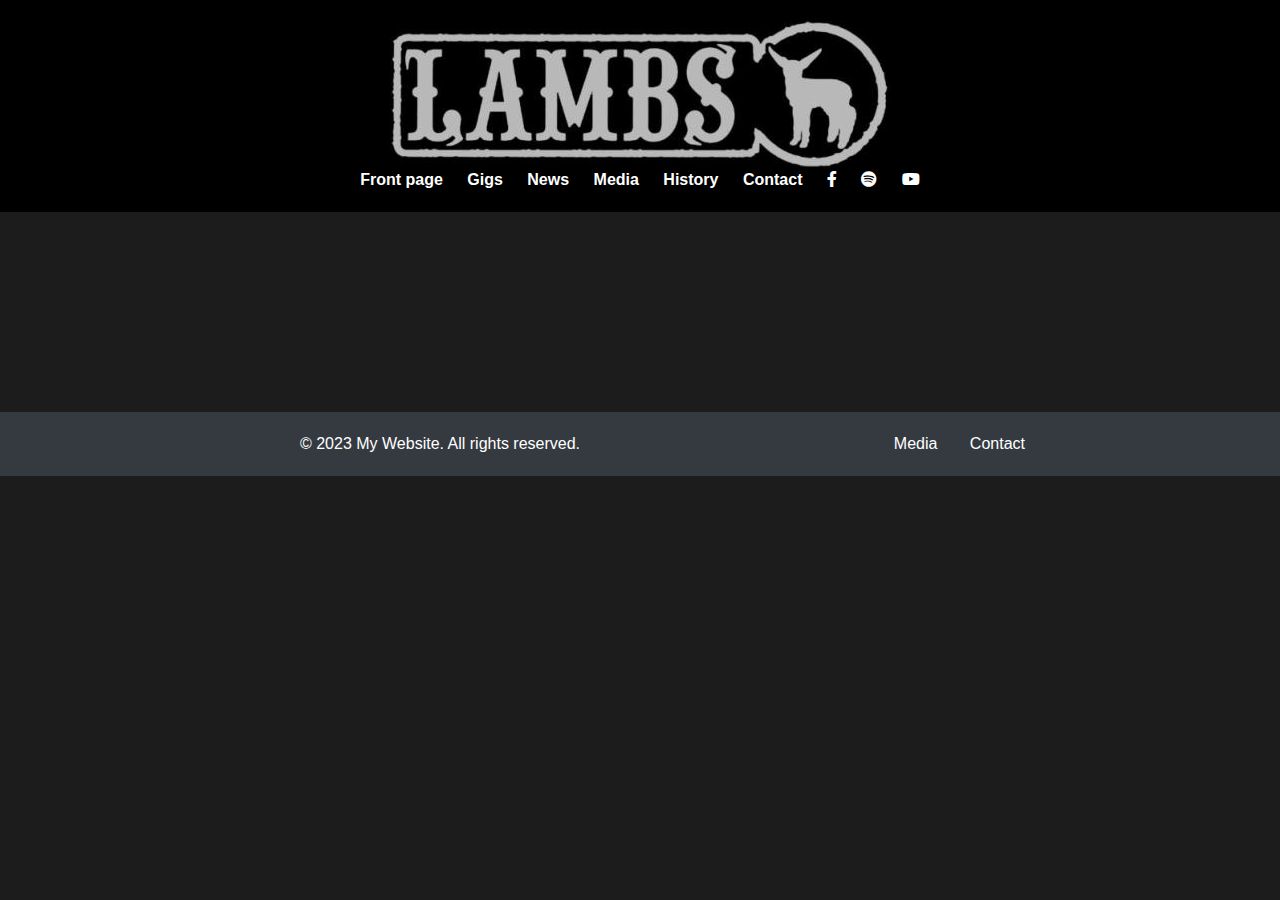
==== lambs projekti/historia.html @ 6f6c1f6e "Update historia.html" ====
<!DOCTYPE html>
<html>
<head>

    <title>Lambs</title>
    <meta charset="UTF-8">
    <meta name="description" content="HTML sivupohja">
    <meta name="author" content="">
    <meta name="keywords" content="lambs, tornio, hevi, rock, metal, lampaat, guns n ammo, disappointment way of life, doing it, heart of stone">
    <meta name="viewport" content="width=device-width,initial-scale=1.0">

    <!-- Bootstrap CSS -->
    <link rel="stylesheet" href="https://cdn.jsdelivr.net/npm/bootstrap@4.3.1/dist/css/bootstrap.min.css" integrity="sha384-ggOyR0iXCbMQv3Xipma34MD+dH/1fQ784/j6cY/iJTQUOhcWr7x9JvoRxT2MZw1T" crossorigin="anonymous">
    <link rel="stylesheet" href="https://cdnjs.cloudflare.com/ajax/libs/font-awesome/5.15.3/css/all.min.css" />
    <link rel="stylesheet" href="koodit/css/tyylit.css">
    <!-- Favicon-->
    <link rel="apple-touch-icon" sizes="180x180" href="favicon/apple-touch-icon.png">
    <link rel="icon" type="image/png" sizes="32x32" href="favicon/favicon-32x32.png">
    <link rel="icon" type="image/png" sizes="16x16" href="favicon/favicon-16x16.png">
    <link rel="manifest" href="/site.webmanifest">    
</head>
<body>
    <header>
        <a href="#"><img src="img/logo.jpg" alt="lambs"></a>
        <nav>
            <script>
            $(window).scroll(function() {
              var header = $("header");
              var scroll = $(window).scrollTop();
            
              if (scroll >= 150) {
                header.addClass("sticky-header");
              } else {
                header.removeClass("sticky-header");
              }
            });
          </script>
          <ul>
            <li><a href="index.html">Front page</a></li>
            <li><a href="keikkakalenteri.html">Gigs</a></li>
            <li><a href="uutiset.html">News</a></li>
            <li><a href="media.php">Media</a></li>
            <li><a href="historia.html">History</a></li>
            <li><a href="https://www.facebook.com/lambsrnr/">Contact</a></li>
            <li><a href="https://www.facebook.com/lambsrnr/"><i class="fab fa-facebook-f"></i></a></li>
            <li><a href="https://open.spotify.com/artist/5J3AcDsarvqsLXoIOdc80i?go=1&sp_cid=99263ed66ce7023966c77560bd58a3b1&utm_source=embed_player_p&utm_medium=desktop&nd=1"><i class="fab fa-spotify"></i></a></li>
            <li><a href="https://www.youtube.com/playlist?list=PL437A552EBAAB6DA8"><i class="fab fa-youtube"></i></a></li>
          </ul>
        </nav>
    <div class="row">
      </header>

      
      <div class="hero" id="history-container"></div>
      
      <script>
        fetch('http://localhost/lambsprojekti/backend/haeHistoria.php')
          .then(response => response.json())
          .then(data => {
            const historyContainer = document.getElementById('history-container');
            const history = data.historia;
            for (let i = 0; i < history.length; i++) {
              const item = history[i];
              const itemElement = document.createElement('div');
              itemElement.className = 'history-item';
              itemElement.innerHTML = `
              <h1>Historia</h1>
              <p>${item.historia}</p>
              `;
              historyContainer.appendChild(itemElement);
            }
          })
          .catch(error => {
            console.error('Virhe tietojen haussa:', error);
          });
      </script>
</body>


<footer class="footer bg-dark text-white">
    <div class="container">
      <div class="row">
        <div class="col-sm-6">
          <p class="m-0">&copy; 2023 My Website. All rights reserved.</p>
        </div>
        <div class="col-sm-6">
          <ul class="list-inline text-sm-end mb-0">
            <li class="list-inline-item me-4"><a href="#" >Media</a></li>
            <li class="list-inline-item"><a href="https://www.facebook.com/lambsrnr/" >Contact</a></li>
          </ul>
        </div>
      </div>
    </div>
  </footer>
</body>
</html>
---- lambs projekti/koodit/css/tyylit.css ----
body {
    font-family: Arial, sans-serif;
    background-color: #1c1c1c;
    color: #fff;
  }

  header {
    background-color: #000;
    padding: 20px;
  }

.sticky-header {
  position: fixed;
  top: -20px; /* Alotuskohta, jossa header on piilotettu näkyvistä */
  left: 0;
  right: 0;
  z-index: 9999;
  opacity: 1;
  transition: top 1.5s ease-in-out;
}

.sticky-header.visible {
  top: 0; /* Uusi paikka, jossa header näkyy */
}
  a:hover {
    color: rgb(194, 194, 194);
  }

  nav {
    display: flex;
    justify-content: center;
  }
  
  nav ul {
    list-style: none;
    margin: 0;
    padding: 0;
  }
  
  nav li {
    display: inline-block;
    margin: 0 10px;
  }
  
  nav a {
    color: #fff;
    text-decoration: none;
    font-weight: bold;
  }

  .hero {
    background-image: url("https://example.com/hero-image.jpg");
    background-size: cover;
    background-position: center;
    text-align: center;
    padding: 100px 0;
  }
  
  .container {
    max-width: 800px;
    margin: 0 auto;
    padding: 0 15px;
  }
  
  .hero h1 {
    font-size: 48px;
    margin: 0;
    color: #fff;
    text-shadow: 2px 2px 0 #000;
  }
  
  .hero p {
    font-size: 18px;
    margin: 20px 0;
    color: #fff;
  }
  
  .btn {
    display: inline-block;
    background-color: #fff;
    color: #000;
    padding: 10px 20px;
    border-radius: 5px;
    text-decoration: none;
    font-weight: bold;
    margin-top: 20px;
  }
  .btn1 {
  display: inline-block;
  background-color: #fa1414;
  color: #ffffff;
  padding: 10px 20px;
  border-radius: 5px;
  text-decoration: none;
  font-weight: bold;
  margin-top: 20px;
}
  .features {
    padding: 50px 0;
    text-align: center;
  }
  
  .features h2 {
    font-size: 36px;
    margin-bottom: 50px;
  }
  
  .feature {
    display: inline-block;
    margin: 0 20px;
  }
  
  .feature img {
    width: 100%;
    border-radius: 5px;
  }
  
  .feature h3 {
    font-size: 24px;
    margin: 20px 0;
  }
  
  .feature p {
    font-size: 18px;
    margin: 0;
  }
  
  footer {
    background-color: black;
    color: white;
    padding: 20px;
    text-align: center;
    position: relative;
    z-index: 2;
  }
  
  .footer p {
    margin: 0;
  }
  
  .footer ul {
    list-style: none;
    margin: 0;
    padding: 0;
    text-align: right;
  }
  
  .footer ul li {
    display: inline-block;
    margin-left: 20px;
    color:white;
  }
  .footer a {
    color: white;
  }
  .footer a:hover{
    color: rgb(194, 194, 194);
  }
  header img {
    display: block;
    margin: 0 auto;
  }
  .iframe-section {
    position: relative;
    z-index: 1;
  }
  
  .iframe-wrapper {
    max-width: 960px;
    margin: 0 auto;
  }
  
  .iframe-wrapper p {
    margin: 0;
    text-align: center;
  }
  .iframe{
    margin: 0;
    text-align: center;
  }

  #news-container {
    max-width: 800px;
    margin: 20px auto;
    display: flex;
    flex-wrap: wrap;
    justify-content: center;
    align-items: center;
  }

  .news-item {
    width: 100%;
    max-width: 800px;
    margin: 20px auto;
    padding: 20px;
    background-color: #b8b8b8;
    box-shadow: 0 2px 5px rgba(0, 0, 0, 0.2);
    border-radius: 5px;
    text-align: left;
    position: relative;
    
    }
    
    .news-item::before {
    content: "";
    position: absolute;
    top: 0;
    left: -20px;
    width: 5px;
    height: 100%;
    background-color: #333;
    border-radius: 5px;
    }
    
    .news-item h2 {
    font-size: 30px;
    margin-bottom: 10px;
    color: #333;
    text-align: center;
    }
    
    .news-item p {
    font-size: 16px;
    color: #000000;
    line-height: 1.5;
    }
    
    .news-item a {
    display: inline-block;
    margin-top: 20px;
    padding: 10px 20px;
    background-color: #333;
    color: #333;
    text-decoration: none;
    border-radius: 5px;
    transition: background-color 0.3s ease;
    }

    .facebook-kontti {
      max-width: 500px;
      margin: 0 auto;
      display: block;
      margin-top: 30px;
      margin-bottom: 30px;
    }
    .facebook-kontti h3 {
      font-size: 36px;
      color: #ffffff;
      margin-bottom: 30px;
      text-align: center;
    }
    
  #gigs-container {
    max-width: 1000px;
    margin: 20px auto;
    display: flex;
    flex-wrap: wrap;
    justify-content: center;
    align-items: center;
  }

  .gig-item {
    width: 800px;
    margin: 20px;
    padding: 20px;
    background-color: #f7f7f7;
    box-shadow: 0 2px 5px rgba(0, 0, 0, 0.2);
    border-radius: 5px;
    text-align: center;
    margin-bottom: 10px;
  }

  .gig-item h2 {
    font-size: 25px;
    margin-bottom: 10px;
    color: #333;
  }

  .gig-item p {
    font-size: 16px;
    color: #666;
  }


.gig-group {
  display: flex;
  flex-direction: column;
  margin: 0 20px;
}


.gig-header {
  font-weight: bold;
  font-size: 18px;
  margin-bottom: 10px;
}

.date, .time, .location, .city {
  padding: 5px;
  border-radius: 3px;
}

.date-header, .time-header, .location-header, .city-header {
  font-weight: bold;
  text-align: center;
  margin-bottom: 5px;
}
.kuvat img {
  width: 500px;
  height: 500px;
  object-fit: cover;
  margin: 10px;
  border-radius: 10px;
  box-shadow: 0 0 5px rgba(0, 0, 0, 0.3);
  filter: grayscale(100%);
  transition: transform 0.3s ease-in-out, filter 0.3s ease-in-out;
}
.kuvat img:hover {
  transform: scale(1.05);
  filter: grayscale(0%);
}
.kuvat {
  display: flex;
  flex-wrap: wrap;
  justify-content: center;
  align-items: center;
  height: 100vh;
  z-index: -1;
  margin-bottom: 500px;
}
.tuotanto {
  background-color:  #1c1c1c;
  padding-top: 50px;
  padding-bottom: 50px;
  text-align: center;
}

.tuotanto h3 {
  font-size: 36px;
  color: #ffffff;
  margin-bottom: 30px;
}

.tuotanto p {
  font-size: 20px;
  color: #ffffff;
  line-height: 1.6;
}

.tuotanto ul {
  list-style: none;
  margin: 0;
  padding: 0;
  display: grid;
  grid-template-columns: repeat(2, 1fr);
  grid-gap: 20px;
  justify-content: center;
  align-items: center;
  margin-top: 40px;
}

.tuotanto li {
  background-color: #1c1c1c;
  padding: 20px;
  border-radius: 5px;
  text-align: center;
  display: flex;
  flex-direction: column;
  justify-content: center;
  align-items: center;
  box-shadow: 0px 0px 5px rgba(0, 0, 0, 0.3);
}

.tuotanto .listaotsikko {
  font-size: 24px;
  color: #ffffff;
  margin: 20px 0;
  text-align: center;
  grid-column: 1 / -1;
}

.tuotanto li:nth-child(odd) {
  background-color:  #1c1c1c;
}

.tuotanto li h3 {
  font-size: 24px;
  color: #ffffff;
  margin-bottom: 10px;
}

.tuotanto li p {
  font-size: 16px;
  color: #ffffff;
}

.tuotanto .btn {
  display: inline-block;
  margin-top: 40px;
  padding: 10px 20px;
  border-radius: 5px;
  font-size: 20px;
  color: #fff;
  background-color: #333;
  text-decoration: none;
  transition: background-color 0.3s ease;
}

.tuotanto .btn:hover {
  background-color: #666;
}

.linkki {
  display: inline-block;
  margin-left: 10px;
  padding: 5px 10px;
  border-radius: 5px;
  font-size: 16px;
  color: #fff;
  background-color: #333;
  text-decoration: none;
  transition: background-color 0.3s ease;
}

.linkki:hover {
  background-color: #666;
}

.bandi-kuva {
  display: block;
  margin: 0 auto;
  margin-top: -50px;
  margin-bottom: 50px;
  max-width: 100%;
  height: auto;
  border-radius: 50%;
  box-shadow: 0px 0px 10px rgba(0, 0, 0, 0.5);
}

.tietoa {
  background-color: #1c1c1c;
  padding: 50px;
  margin-top: 50px;
  margin-bottom: 5px;
  text-align: center;
  box-shadow: 0px 0px 10px rgba(0, 0, 0, 0.3); 
}

.tietoa h1 {
  font-size: 42px;
  color: #ffffff;
  margin-bottom: 30px;
  text-transform: uppercase; 
}

.tietoa p {
  font-size: 22px;
  color: #ffffff;
  line-height: 1.7em;
  margin-bottom: 20px;
  text-align: justify; 
  padding: 0 50px; 
}
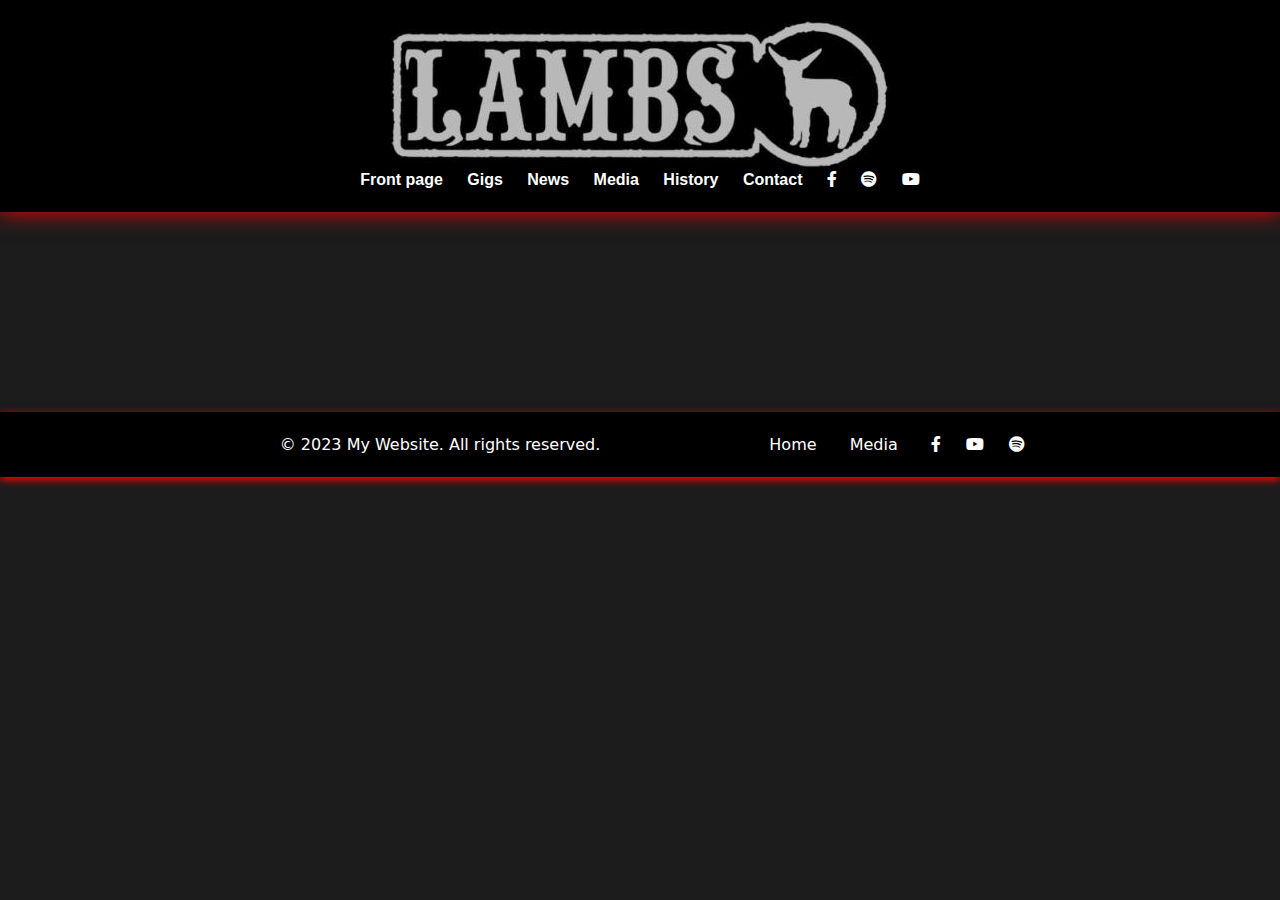
==== commit f88b4d3d: "footer" ====
--- a/lambs projekti/historia.html
+++ b/lambs projekti/historia.html
@@ -28,7 +28,7 @@
               var header = $("header");
               var scroll = $(window).scrollTop();
             
-              if (scroll >= 150) {
+              if (scroll >= 230) {
                 header.addClass("sticky-header");
               } else {
                 header.removeClass("sticky-header");
@@ -78,19 +78,22 @@
 
 
 <footer class="footer bg-dark text-white">
-    <div class="container">
-      <div class="row">
-        <div class="col-sm-6">
-          <p class="m-0">&copy; 2023 My Website. All rights reserved.</p>
-        </div>
-        <div class="col-sm-6">
-          <ul class="list-inline text-sm-end mb-0">
-            <li class="list-inline-item me-4"><a href="#" >Media</a></li>
-            <li class="list-inline-item"><a href="https://www.facebook.com/lambsrnr/" >Contact</a></li>
-          </ul>
-        </div>
+  <div class="container">
+    <div class="row">
+      <div class="col-sm-6">
+        <p class="m-0">&copy; 2023 My Website. All rights reserved.</p>
+      </div>
+      <div class="col-sm-6">
+        <ul class="list-inline text-sm-end mb-0">
+          <li class="list-inline-item"><a href="index.html" >Home</a></li>
+          <li class="list-inline-item me-4"><a href="media.php" >Media</a></li>
+          <li><a href="https://www.facebook.com/lambsrnr/"><i class="fab fa-facebook-f"></i></a></li>
+          <li><a href="https://www.youtube.com/playlist?list=PL437A552EBAAB6DA8"><i class="fab fa-youtube"></i></a></li>
+          <li><a href="https://open.spotify.com/artist/5J3AcDsarvqsLXoIOdc80i?go=1&sp_cid=99263ed66ce7023966c77560bd58a3b1&utm_source=embed_player_p&utm_medium=desktop&nd=1"><i class="fab fa-spotify"></i></a></li>
+        </ul>
       </div>
     </div>
-  </footer>
+  </div>
+</footer>
 </body>
 </html>
--- a/lambs projekti/koodit/css/tyylit.css
+++ b/lambs projekti/koodit/css/tyylit.css
@@ -2,12 +2,13 @@
 body {
     font-family: Arial, sans-serif;
     background-color: #1c1c1c;
-    color: #fff;
+    color:#ffffff;
   }
 
   header {
     background-color: #000;
     padding: 20px;
+    box-shadow: 0 0 20px red;
   }
 
 .sticky-header {
@@ -16,15 +17,10 @@
   left: 0;
   right: 0;
   z-index: 9999;
-  opacity: 1;
-  transition: top 1.5s ease-in-out;
-}
-
-.sticky-header.visible {
-  top: 0; /* Uusi paikka, jossa header näkyy */
-}
+}
+
   a:hover {
-    color: rgb(194, 194, 194);
+    color: rgb(147, 0, 0);
   }
 
   nav {
@@ -96,6 +92,9 @@
   font-weight: bold;
   margin-top: 20px;
 }
+.btn1:hover {
+  background-color: #ffffff;
+}
   .features {
     padding: 50px 0;
     text-align: center;
@@ -126,13 +125,19 @@
     margin: 0;
   }
   
-  footer {
-    background-color: black;
-    color: white;
-    padding: 20px;
-    text-align: center;
+  .footer {
     position: relative;
-    z-index: 2;
+    left: 0;
+    bottom: 0;
+    width: 100%;
+    background-color: #000000 !important;
+    color: #fff;
+    padding: 20px 0;
+    text-align: center;
+    border-top: 1px solid rgb(0, 0, 0);
+    padding-top: 20px;
+    box-shadow: 0px 3px 8px rgb(255, 0, 0);
+    font-family: system-ui, -apple-system, BlinkMacSystemFont, 'Segoe UI', Roboto, Oxygen, Ubuntu, Cantarell, 'Open Sans', 'Helvetica Neue', sans-serif;
   }
   
   .footer p {
@@ -157,6 +162,7 @@
   .footer a:hover{
     color: rgb(194, 194, 194);
   }
+  
   header img {
     display: block;
     margin: 0 auto;
@@ -306,28 +312,34 @@
   text-align: center;
   margin-bottom: 5px;
 }
+.kuvat {
+  display: flex;
+  flex-wrap: wrap;
+  justify-content: center;
+  align-items: flex-start;
+  margin-bottom: 50px; 
+  z-index: 1;
+  position: relative;
+}
+
+.kuvat a {
+  display: block;
+  margin: 10px;
+}
+
 .kuvat img {
   width: 500px;
   height: 500px;
   object-fit: cover;
-  margin: 10px;
   border-radius: 10px;
   box-shadow: 0 0 5px rgba(0, 0, 0, 0.3);
   filter: grayscale(100%);
   transition: transform 0.3s ease-in-out, filter 0.3s ease-in-out;
 }
+
 .kuvat img:hover {
   transform: scale(1.05);
   filter: grayscale(0%);
-}
-.kuvat {
-  display: flex;
-  flex-wrap: wrap;
-  justify-content: center;
-  align-items: center;
-  height: 100vh;
-  z-index: -1;
-  margin-bottom: 500px;
 }
 .tuotanto {
   background-color:  #1c1c1c;
@@ -369,7 +381,7 @@
   flex-direction: column;
   justify-content: center;
   align-items: center;
-  box-shadow: 0px 0px 5px rgba(0, 0, 0, 0.3);
+  
 }
 
 .tuotanto .listaotsikko {
@@ -418,13 +430,13 @@
   border-radius: 5px;
   font-size: 16px;
   color: #fff;
-  background-color: #333;
+  background-color: #ff0000;
   text-decoration: none;
   transition: background-color 0.3s ease;
 }
 
 .linkki:hover {
-  background-color: #666;
+  background-color: #ffffff;
 }
 
 .bandi-kuva {
@@ -444,7 +456,7 @@
   margin-top: 50px;
   margin-bottom: 5px;
   text-align: center;
-  box-shadow: 0px 0px 10px rgba(0, 0, 0, 0.3); 
+  /* box-shadow: 0px 0px 10px rgba(0, 0, 0, 0.3);  */
 }
 
 .tietoa h1 {
@@ -463,3 +475,28 @@
   padding: 0 50px; 
 }
 
+header img {
+  transition: filter 1.5s ease-out, transform 1s ease-out; /* animaation kesto ja tyyli */
+}
+
+header img:hover {
+  filter: brightness(250%); /* kirkastaa kuvaa 150% */
+  transform: scale(1.05); /* suurentaa kuvaa 5% */
+  background-color: #fa1414;
+}
+
+header img:hover span {
+  animation: pulse 1s ease-out infinite; /* animoi tekstin */
+}
+
+@keyframes pulse {
+  0% {
+    transform: scale(1);
+  }
+  50% {
+    transform: scale(1.2);
+  }
+  100% {
+    transform: scale(1);
+  }
+}
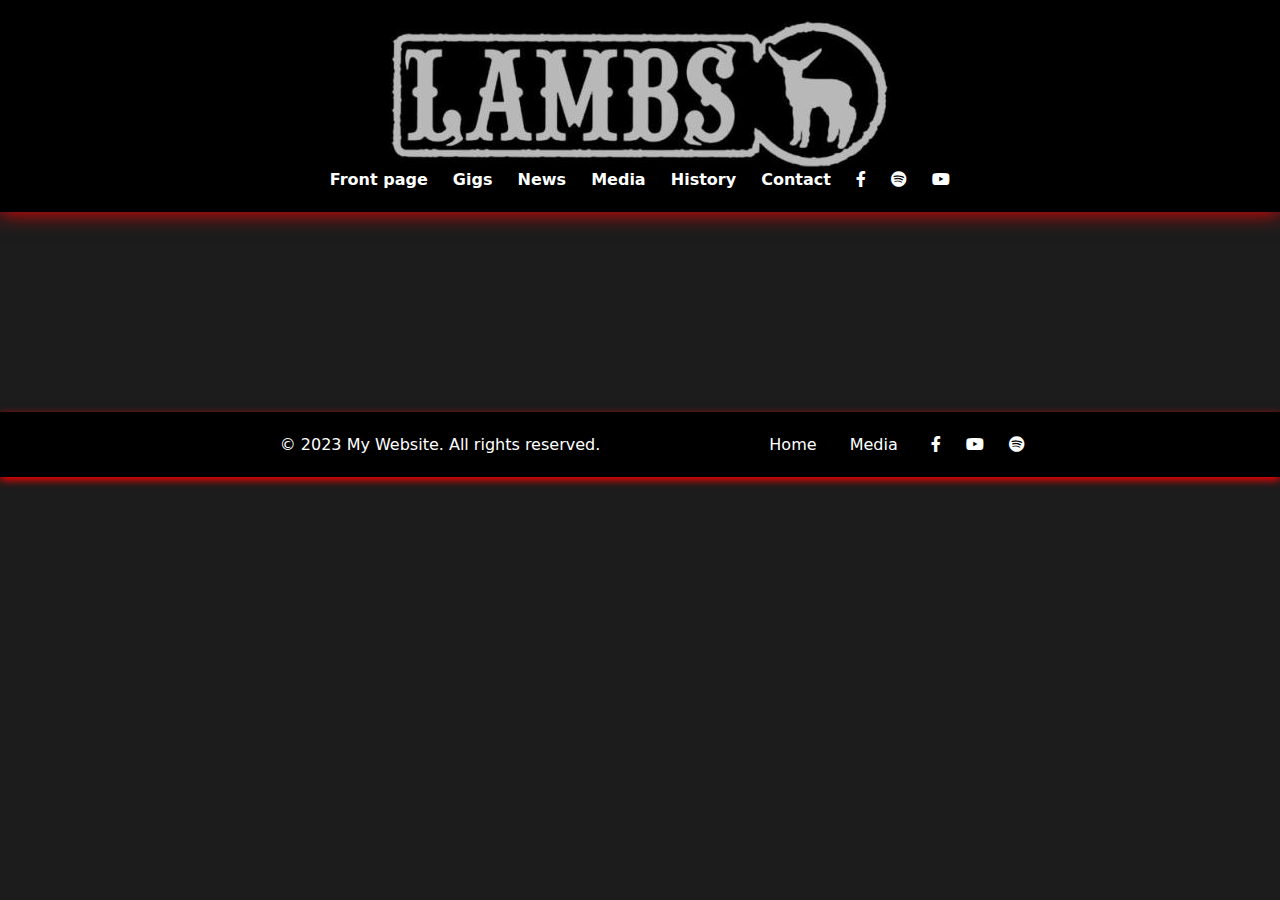
==== commit 156681e6: "footer" ====
--- a/lambs projekti/historia.html
+++ b/lambs projekti/historia.html
@@ -77,7 +77,7 @@
 </body>
 
 
-<footer class="footer bg-dark text-white">
+<footer class="footer text-white">
   <div class="container">
     <div class="row">
       <div class="col-sm-6">
--- a/lambs projekti/koodit/css/tyylit.css
+++ b/lambs projekti/koodit/css/tyylit.css
@@ -1,8 +1,10 @@
 
 body {
-    font-family: Arial, sans-serif;
+  font-family: system-ui, -apple-system, BlinkMacSystemFont, 'Segoe UI', Roboto, Oxygen, Ubuntu, Cantarell, 'Open Sans', 'Helvetica Neue', sans-serif !important;
     background-color: #1c1c1c;
     color:#ffffff;
+    display: flex;
+    flex-direction: column;
   }
 
   header {
@@ -126,7 +128,7 @@
   }
   
   .footer {
-    position: relative;
+    position:relative;
     left: 0;
     bottom: 0;
     width: 100%;
@@ -136,6 +138,7 @@
     text-align: center;
     border-top: 1px solid rgb(0, 0, 0);
     padding-top: 20px;
+    margin-top: auto;
     box-shadow: 0px 3px 8px rgb(255, 0, 0);
     font-family: system-ui, -apple-system, BlinkMacSystemFont, 'Segoe UI', Roboto, Oxygen, Ubuntu, Cantarell, 'Open Sans', 'Helvetica Neue', sans-serif;
   }
@@ -160,7 +163,7 @@
     color: white;
   }
   .footer a:hover{
-    color: rgb(194, 194, 194);
+    color: rgb(147, 0, 0);
   }
   
   header img {
@@ -342,7 +345,7 @@
   filter: grayscale(0%);
 }
 .tuotanto {
-  background-color:  #1c1c1c;
+  background-color: #1c1c1c;
   padding-top: 50px;
   padding-bottom: 50px;
   text-align: center;
@@ -365,7 +368,7 @@
   margin: 0;
   padding: 0;
   display: grid;
-  grid-template-columns: repeat(2, 1fr);
+  grid-template-columns: repeat(auto-fit, minmax(200px, 1fr));
   grid-gap: 20px;
   justify-content: center;
   align-items: center;
@@ -381,7 +384,6 @@
   flex-direction: column;
   justify-content: center;
   align-items: center;
-  
 }
 
 .tuotanto .listaotsikko {
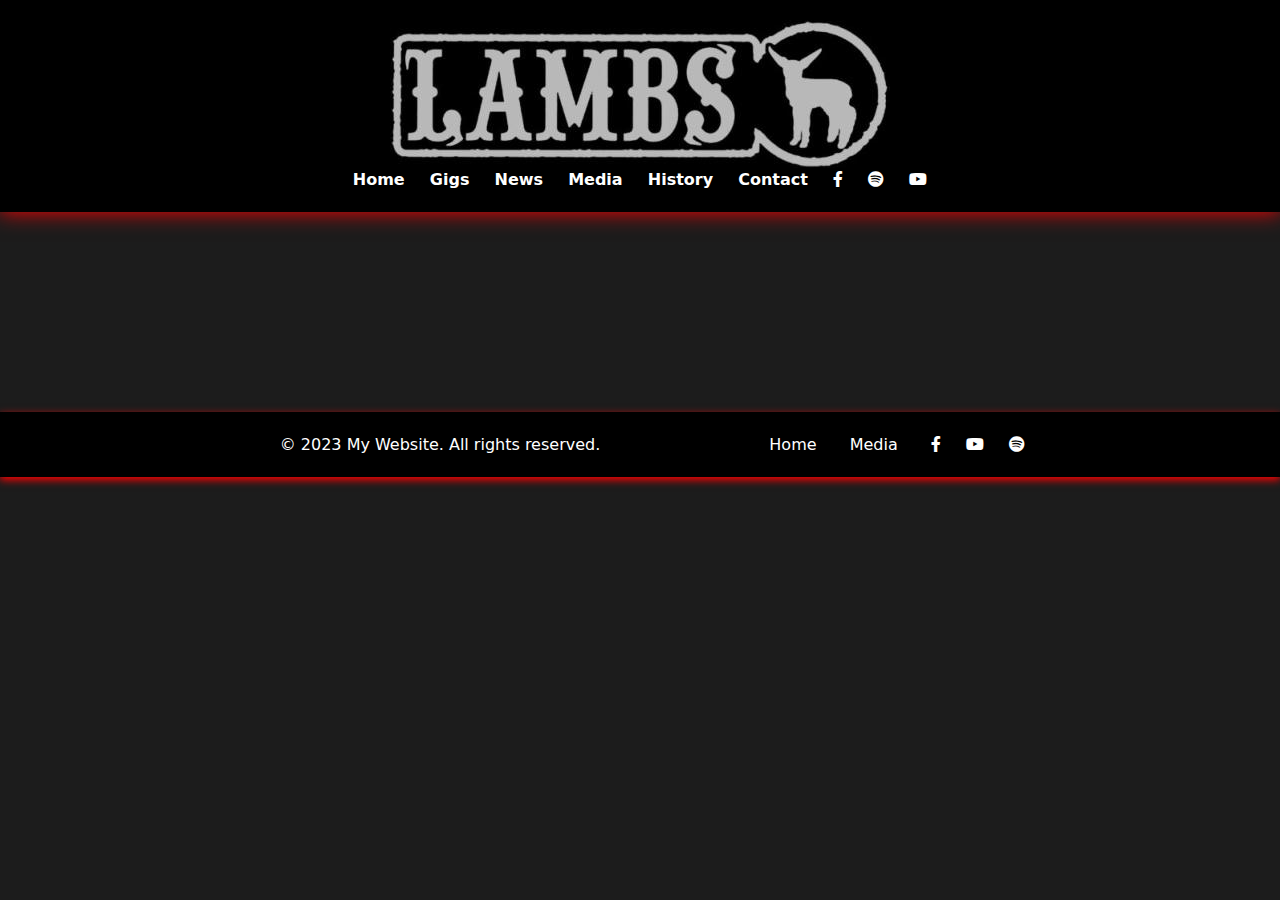
==== commit ff5ac100: "home+discography" ====
--- a/lambs projekti/historia.html
+++ b/lambs projekti/historia.html
@@ -36,7 +36,7 @@
             });
           </script>
           <ul>
-            <li><a href="index.html">Front page</a></li>
+            <li><a href="index.html">Home</a></li>
             <li><a href="keikkakalenteri.html">Gigs</a></li>
             <li><a href="uutiset.html">News</a></li>
             <li><a href="media.php">Media</a></li>
--- a/lambs projekti/koodit/css/tyylit.css
+++ b/lambs projekti/koodit/css/tyylit.css
@@ -5,6 +5,10 @@
     color:#ffffff;
     display: flex;
     flex-direction: column;
+    background-image: url('../../img/background.jpg');
+    background-repeat: no-repeat;
+    background-size: cover;
+    background-position: center;
   }
 
   header {
@@ -345,10 +349,13 @@
   filter: grayscale(0%);
 }
 .tuotanto {
-  background-color: #1c1c1c;
+  background-color: rgba(28, 28, 28, 0.7); 
   padding-top: 50px;
   padding-bottom: 50px;
   text-align: center;
+  width: 112%; /* leveyden muokkaus */
+  max-width: 1200px; 
+  margin: 0 auto; 
 }
 
 .tuotanto h3 {
@@ -361,6 +368,8 @@
   font-size: 20px;
   color: #ffffff;
   line-height: 1.6;
+  background-color: rgba(28, 28, 28, 0.7); 
+  
 }
 
 .tuotanto ul {
@@ -376,7 +385,6 @@
 }
 
 .tuotanto li {
-  background-color: #1c1c1c;
   padding: 20px;
   border-radius: 5px;
   text-align: center;
@@ -394,11 +402,10 @@
   grid-column: 1 / -1;
 }
 
-.tuotanto li:nth-child(odd) {
-  background-color:  #1c1c1c;
-}
+
 
 .tuotanto li h3 {
+  
   font-size: 24px;
   color: #ffffff;
   margin-bottom: 10px;
@@ -453,12 +460,22 @@
 }
 
 .tietoa {
-  background-color: #1c1c1c;
+  background-color: rgba(28, 28, 28, 0.7); 
   padding: 50px;
   margin-top: 50px;
   margin-bottom: 5px;
   text-align: center;
-  /* box-shadow: 0px 0px 10px rgba(0, 0, 0, 0.3);  */
+  width: 112%; /* leveyden muokkaus */
+  max-width: 1200px; 
+  margin: 0 auto; 
+}
+
+.keikkakalenterit {
+  background-color: rgba(28, 28, 28, 0.7); 
+  padding: 50px;
+  margin-top: 50px;
+  margin-bottom: 5px;
+  text-align: center;
 }
 
 .tietoa h1 {
@@ -502,3 +519,10 @@
     transform: scale(1);
   }
 }
+
+.news-header {
+  display: flex;
+  align-items: center;
+  justify-content: space-between;
+}
+
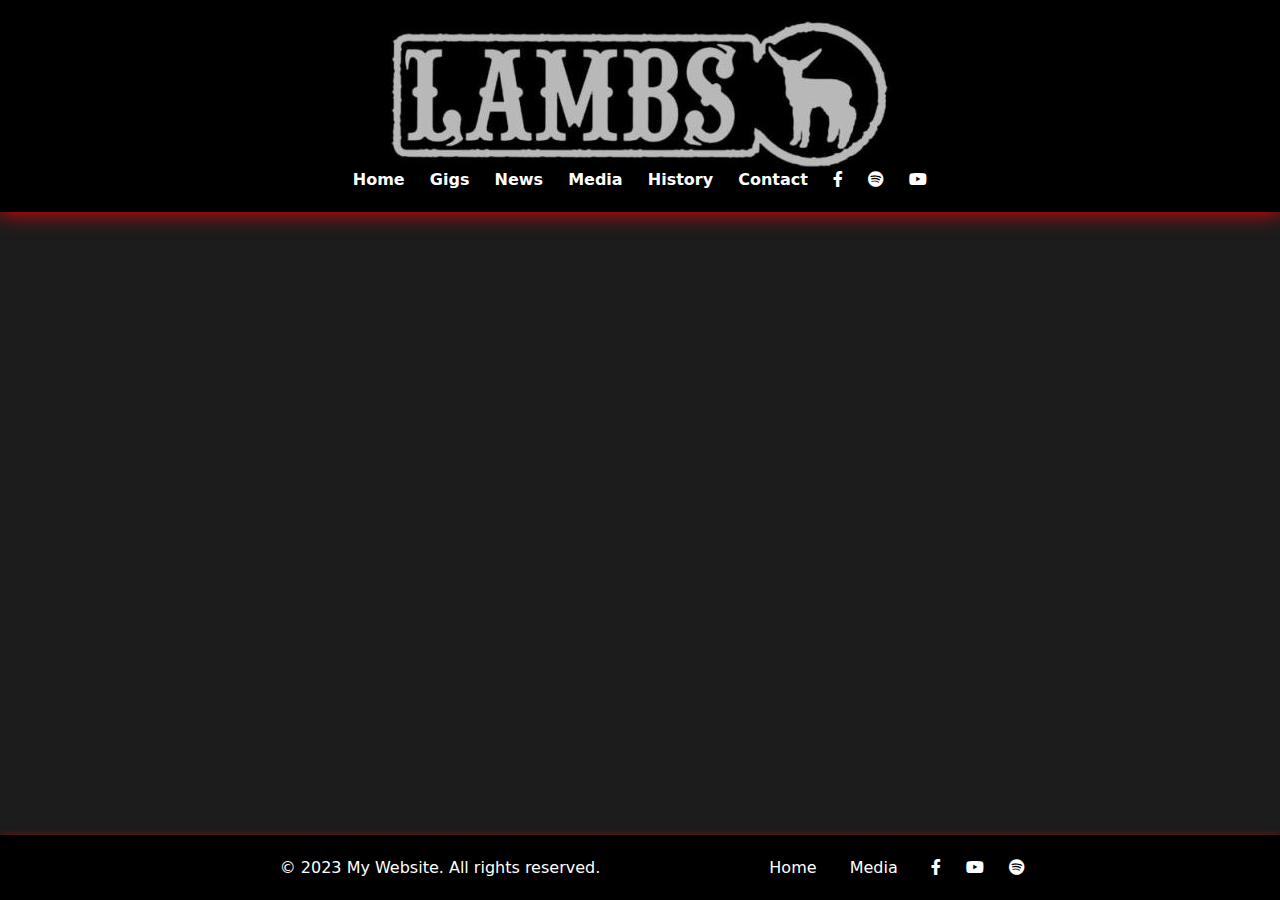
==== commit a6a2abb2: "kuvat" ====
--- a/lambs projekti/historia.html
+++ b/lambs projekti/historia.html
@@ -64,7 +64,7 @@
               const itemElement = document.createElement('div');
               itemElement.className = 'history-item';
               itemElement.innerHTML = `
-              <h1>Historia</h1>
+              <h1>History</h1>
               <p>${item.historia}</p>
               `;
               historyContainer.appendChild(itemElement);
--- a/lambs projekti/koodit/css/tyylit.css
+++ b/lambs projekti/koodit/css/tyylit.css
@@ -1,15 +1,16 @@
 
 body {
   font-family: system-ui, -apple-system, BlinkMacSystemFont, 'Segoe UI', Roboto, Oxygen, Ubuntu, Cantarell, 'Open Sans', 'Helvetica Neue', sans-serif !important;
-    background-color: #1c1c1c;
-    color:#ffffff;
-    display: flex;
-    flex-direction: column;
-    background-image: url('../../img/background.jpg');
-    background-repeat: no-repeat;
-    background-size: cover;
-    background-position: center;
-  }
+  background-color: #1c1c1c;
+  color:#ffffff;
+  min-height: 100vh;
+  display: flex;
+  flex-direction: column;
+  background-image: url('../../img/background.jpg');
+  background-repeat: no-repeat;
+  background-size: cover;
+  background-position: center;
+} 
 
   header {
     background-color: #000;
@@ -150,7 +151,7 @@
   .footer p {
     margin: 0;
   }
-  
+
   .footer ul {
     list-style: none;
     margin: 0;
@@ -380,7 +381,7 @@
   grid-template-columns: repeat(auto-fit, minmax(200px, 1fr));
   grid-gap: 20px;
   justify-content: center;
-  align-items: center;
+  align-items: flex-start;
   margin-top: 40px;
 }
 
@@ -392,6 +393,7 @@
   flex-direction: column;
   justify-content: center;
   align-items: center;
+  font-weight: bold;
 }
 
 .tuotanto .listaotsikko {
@@ -402,10 +404,7 @@
   grid-column: 1 / -1;
 }
 
-
-
 .tuotanto li h3 {
-  
   font-size: 24px;
   color: #ffffff;
   margin-bottom: 10px;
@@ -432,6 +431,14 @@
   background-color: #666;
 }
 
+.albumi{
+  width: 200px;
+  height: 200px;
+  padding: 5px;
+  object-fit: cover;
+  
+}
+
 .linkki {
   display: inline-block;
   margin-left: 10px;
@@ -526,3 +533,4 @@
   justify-content: space-between;
 }
 
+
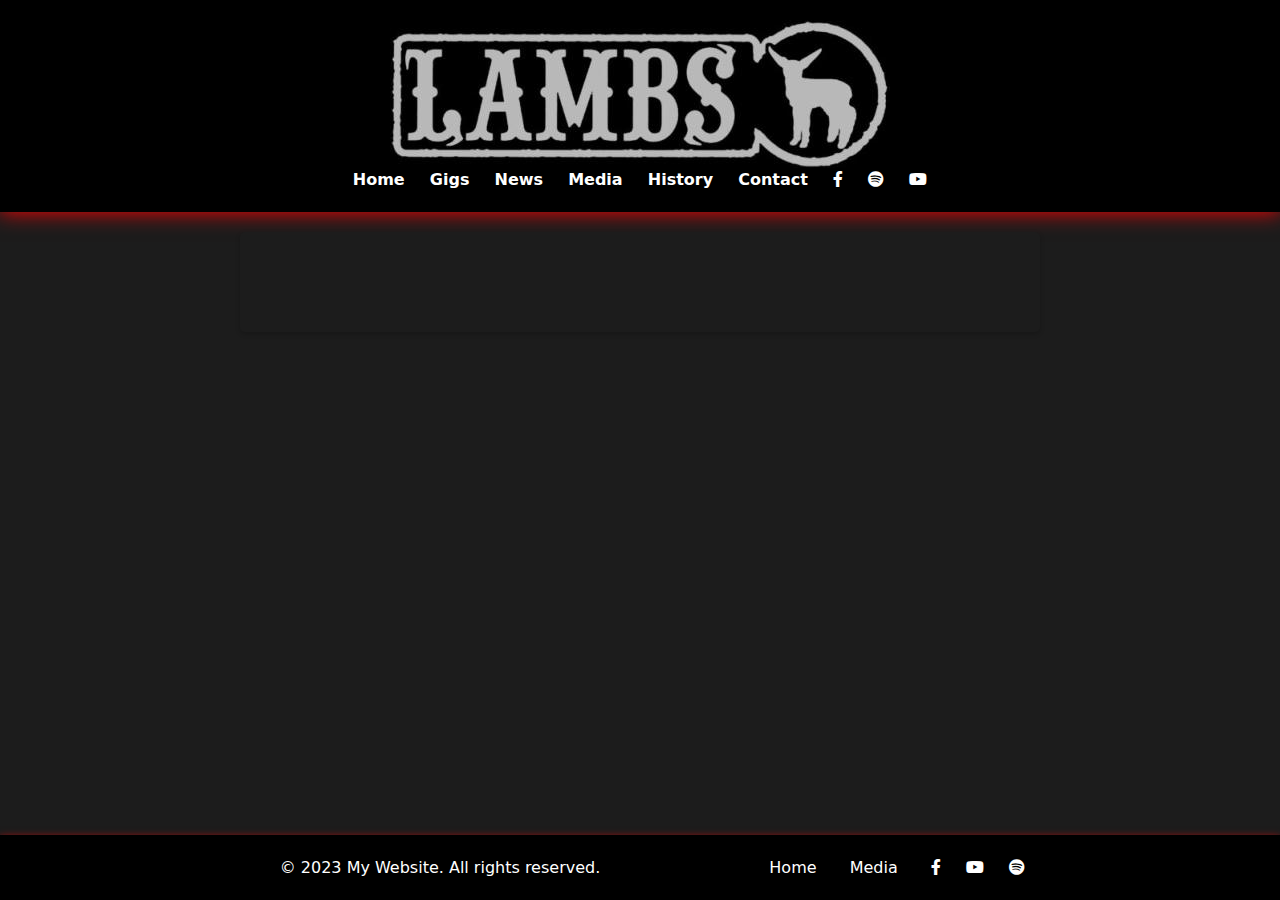
==== commit 40506274: "historia sivu" ====
--- a/lambs projekti/historia.html
+++ b/lambs projekti/historia.html
@@ -51,7 +51,7 @@
       </header>
 
       
-      <div class="hero" id="history-container"></div>
+      <div class="historia" id="history-container"></div>
       
       <script>
         fetch('http://localhost/lambsprojekti/backend/haeHistoria.php')
--- a/lambs projekti/koodit/css/tyylit.css
+++ b/lambs projekti/koodit/css/tyylit.css
@@ -320,6 +320,34 @@
   text-align: center;
   margin-bottom: 5px;
 }
+
+#history-container{
+  max-width: 1000px;
+  margin: 20px auto;
+  display: flex;
+  flex-wrap: wrap;
+  justify-content: center;
+  align-items: center;
+}
+
+.historia{
+  width: 800px;
+  margin: 20px;
+  box-shadow: 0 2px 5px rgba(0, 0, 0, 0.2);
+  border-radius: 5px;
+  text-align: center;
+  margin-bottom: 10px;
+  margin-top: 10px;
+  font-size: 25px;
+  color: #ffffff;
+  display: flex;
+  flex-direction: column;
+  margin: 0 20px;
+  background-color: rgba(28, 28, 28, 0.7); 
+  padding: 50px;
+  text-align: center;
+}
+
 .kuvat {
   display: flex;
   flex-wrap: wrap;
@@ -436,7 +464,11 @@
   height: 200px;
   padding: 5px;
   object-fit: cover;
-  
+}
+.discotsikko{
+margin: 0;
+color: #fff;
+text-shadow: 2px 2px 0 #000;
 }
 
 .linkki {
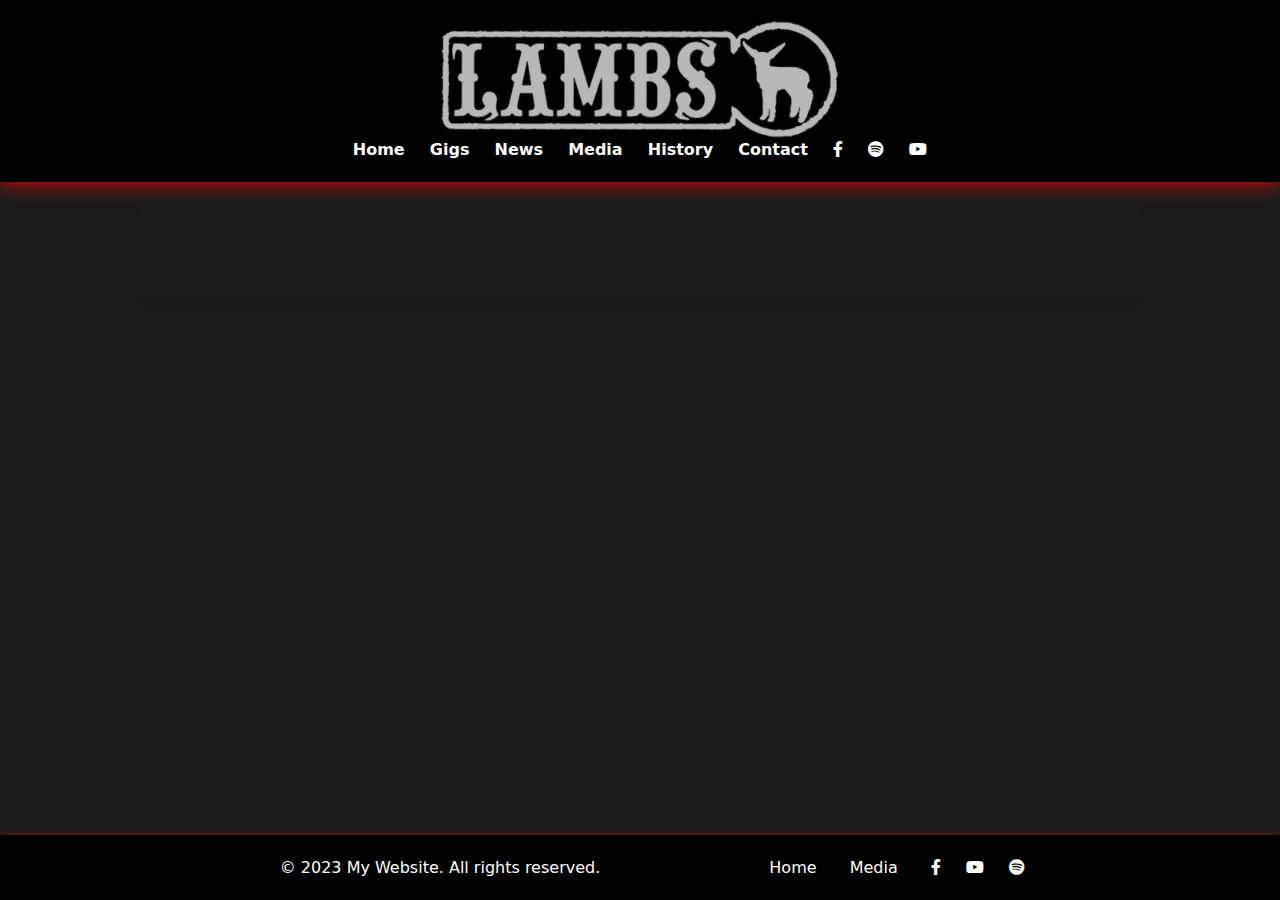
==== commit a1641dad: "Update historia.html" ====
--- a/lambs projekti/historia.html
+++ b/lambs projekti/historia.html
@@ -21,7 +21,7 @@
 </head>
 <body>
     <header>
-        <a href="#"><img src="img/logo.jpg" alt="lambs"></a>
+        <a href="#"><img width="400px" src="img/logo.jpg" alt="lambs"></a>
         <nav>
             <script>
             $(window).scroll(function() {
--- a/lambs projekti/koodit/css/tyylit.css
+++ b/lambs projekti/koodit/css/tyylit.css
@@ -178,21 +178,25 @@
   .iframe-section {
     position: relative;
     z-index: 1;
+    overflow: hidden; /* Add overflow: hidden to the section */
   }
   
   .iframe-wrapper {
     max-width: 960px;
     margin: 0 auto;
+    overflow: auto;
   }
   
   .iframe-wrapper p {
     margin: 0;
     text-align: center;
   }
-  .iframe{
+  
+  .iframe {
     margin: 0;
     text-align: center;
   }
+  
 
   #news-container {
     max-width: 800px;
@@ -208,12 +212,17 @@
     max-width: 800px;
     margin: 20px auto;
     padding: 20px;
-    background-color: #b8b8b8;
     box-shadow: 0 2px 5px rgba(0, 0, 0, 0.2);
     border-radius: 5px;
     text-align: left;
     position: relative;
-    
+    margin-bottom: 10px;
+    margin-top: 10px;
+    font-size: 25px;
+    color: #ffffff;
+    display: flex;
+    flex-direction: column;
+    background-color: rgba(28, 28, 28, 0.7); 
     }
     
     .news-item::before {
@@ -230,13 +239,13 @@
     .news-item h2 {
     font-size: 30px;
     margin-bottom: 10px;
-    color: #333;
+    color: #ffffff;
     text-align: center;
     }
     
     .news-item p {
     font-size: 16px;
-    color: #000000;
+    color: #ffffff;
     line-height: 1.5;
     }
     
@@ -331,7 +340,8 @@
 }
 
 .historia{
-  width: 800px;
+  width: 100%;
+  max-width: 800px;
   margin: 20px;
   box-shadow: 0 2px 5px rgba(0, 0, 0, 0.2);
   border-radius: 5px;
@@ -346,6 +356,18 @@
   background-color: rgba(28, 28, 28, 0.7); 
   padding: 50px;
   text-align: center;
+}
+
+.historia p{
+  font-size: 20px;
+  color: #ffffff;
+}
+
+.historia h1{
+  font-size: 42px;
+  margin-bottom: 10px;
+  color: #ffffff;
+  text-shadow: 2px 2px 0 #000;
 }
 
 .kuvat {
@@ -492,10 +514,22 @@
   margin: 0 auto;
   margin-top: -50px;
   margin-bottom: 50px;
-  max-width: 100%;
+  max-width: 112%;
   height: auto;
-  border-radius: 50%;
-  box-shadow: 0px 0px 10px rgba(0, 0, 0, 0.5);
+  align-items: center;
+  padding-left: 75px;
+  filter: grayscale(100%);
+}
+@media (max-width: 767px) {
+  .bandi-kuva {
+    margin-left: 0;
+    margin-top: 0;
+    margin-bottom: 20px;
+    padding: 10px;
+    filter: none;
+    filter: grayscale(100%);
+    
+  }
 }
 
 .tietoa {
